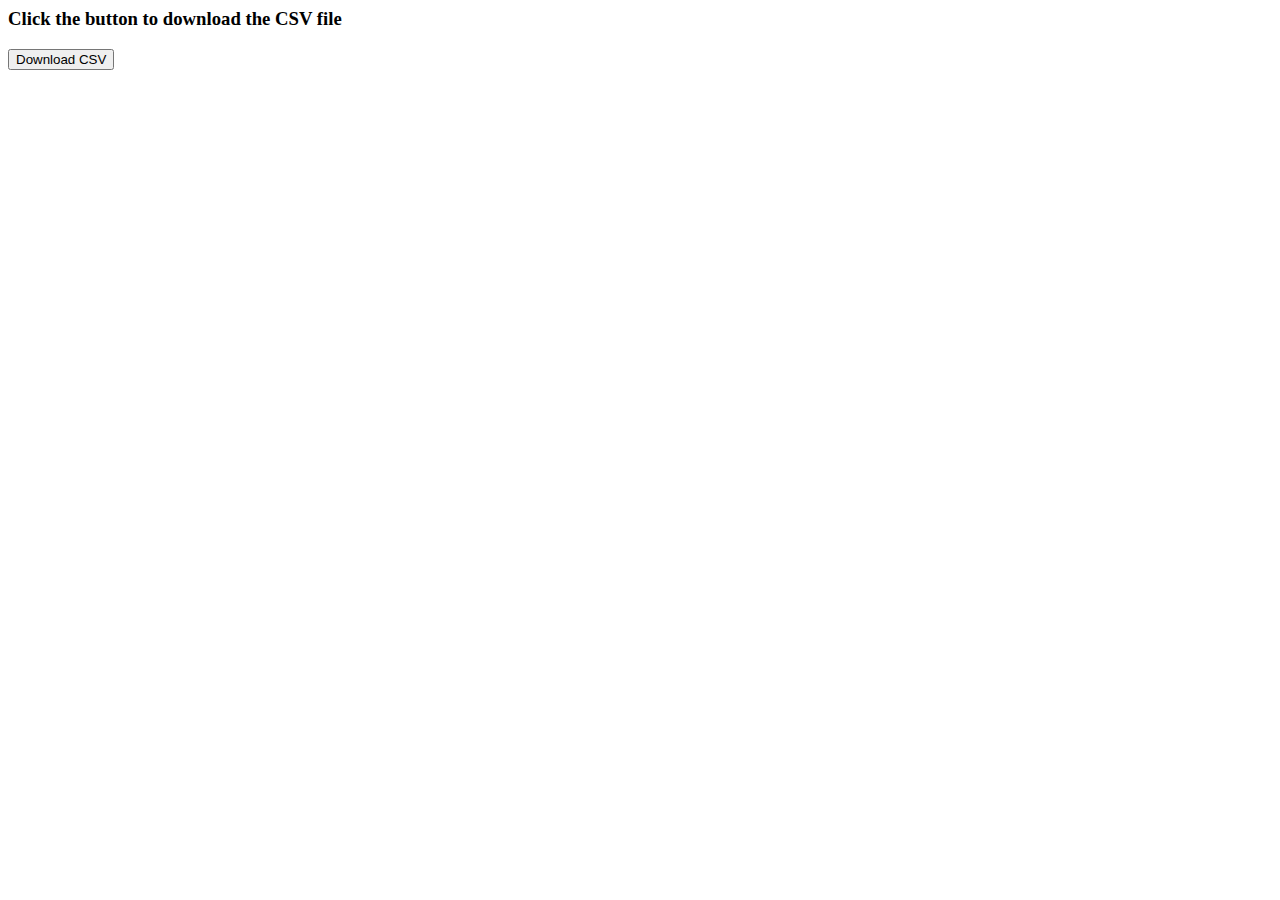
==== source/webapp/index.html @ ca86541a "initial commit -> simple html page for downloading csv data" ====
<html>  
<head>  
<title> Download CSV file </title>  
</head>  
  
<script>  
//create CSV file data in an array  
var csvFileData = [  
   ['Alan Walker', 'Singer'],  
   ['Cristiano Ronaldo', 'Footballer'],  
   ['Saina Nehwal', 'Badminton Player'],  
   ['Arijit Singh', 'Singer'],  
   ['Terence Lewis', 'Dancer']  
];  
    
//create a user-defined function to download CSV file   
function download_csv_file() {  
  
    //define the heading for each row of the data  
    var csv = 'Name,Profession\n';  
      
    //merge the data with CSV  
    csvFileData.forEach(function(row) {  
            csv += row.join(',');  
            csv += "\n";  
    });  
   
    //display the created CSV data on the web browser   
    document.write(csv);  
  
     
    var hiddenElement = document.createElement('a');  
    hiddenElement.href = 'data:text/csv;charset=utf-8,' + encodeURI(csv);  
    hiddenElement.target = '_blank';  
      
    //provide the name for the CSV file to be downloaded  
    hiddenElement.download = 'Famous Personalities.csv';  
    hiddenElement.click();  
}  
</script>  
  
<body>  
<h3> Click the button to download the CSV file </h3>  
  
<!-- create an HTML button to download the CSV file on click -->  
<button onclick="download_csv_file()"> Download CSV </button>  
  
</body>  
</html>
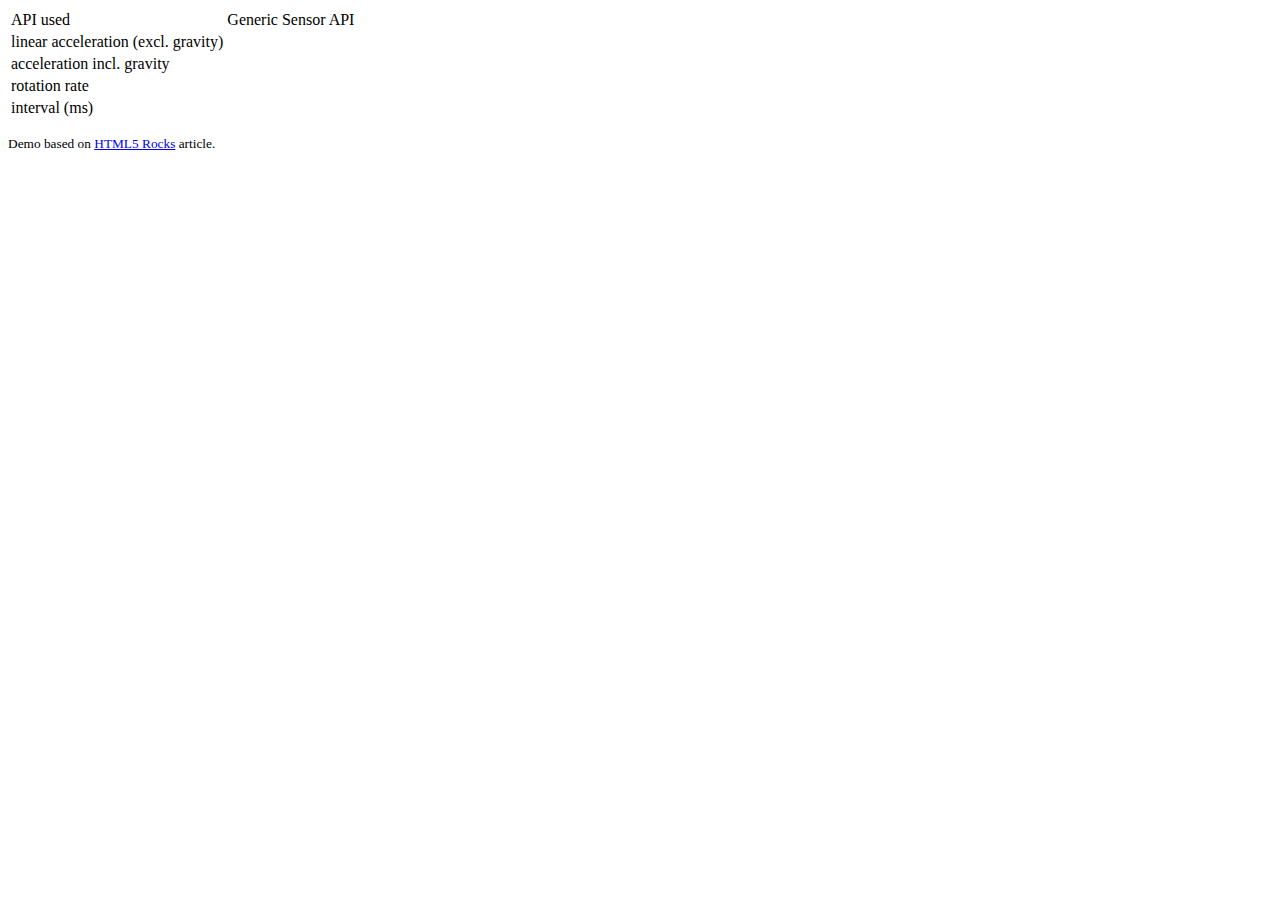
==== commit aa79bdb2: "barebone prototype" ====
--- a/source/webapp/index.html
+++ b/source/webapp/index.html
@@ -1,49 +1,34 @@
-<html>  
-<head>  
-<title> Download CSV file </title>  
-</head>  
-  
-<script>  
-//create CSV file data in an array  
-var csvFileData = [  
-   ['Alan Walker', 'Singer'],  
-   ['Cristiano Ronaldo', 'Footballer'],  
-   ['Saina Nehwal', 'Badminton Player'],  
-   ['Arijit Singh', 'Singer'],  
-   ['Terence Lewis', 'Dancer']  
-];  
-    
-//create a user-defined function to download CSV file   
-function download_csv_file() {  
-  
-    //define the heading for each row of the data  
-    var csv = 'Name,Profession\n';  
-      
-    //merge the data with CSV  
-    csvFileData.forEach(function(row) {  
-            csv += row.join(',');  
-            csv += "\n";  
-    });  
-   
-    //display the created CSV data on the web browser   
-    document.write(csv);  
-  
-     
-    var hiddenElement = document.createElement('a');  
-    hiddenElement.href = 'data:text/csv;charset=utf-8,' + encodeURI(csv);  
-    hiddenElement.target = '_blank';  
-      
-    //provide the name for the CSV file to be downloaded  
-    hiddenElement.download = 'Famous Personalities.csv';  
-    hiddenElement.click();  
-}  
-</script>  
-  
-<body>  
-<h3> Click the button to download the CSV file </h3>  
-  
-<!-- create an HTML button to download the CSV file on click -->  
-<button onclick="download_csv_file()"> Download CSV </button>  
-  
-</body>  
-</html> +<html>
+
+<body>
+    <table>
+        <tr>
+            <td>API used</td>
+            <td id="moApi"></td>
+        </tr>
+        <tr>
+            <td>linear acceleration (excl. gravity)</td>
+            <td id="moAccel"></td>
+        </tr>
+        <tr>
+            <td>acceleration incl. gravity</td>
+            <td id="moAccelGrav"></td>
+        </tr>
+        <tr>
+            <td>rotation rate</td>
+            <td id="moRotation"></td>
+        </tr>
+        <tr>
+            <td>interval (ms)</td>
+            <td id="moInterval"></td>
+        </tr>
+    </table>
+
+    <p><small>Demo based on <a href="https://www.html5rocks.com/en/tutorials/device/orientation/" target="_blank"
+                rel="noopener">HTML5 Rocks</a> article.</small></p>
+
+    <script src="script.js"></script>
+
+</body>
+
+</html>